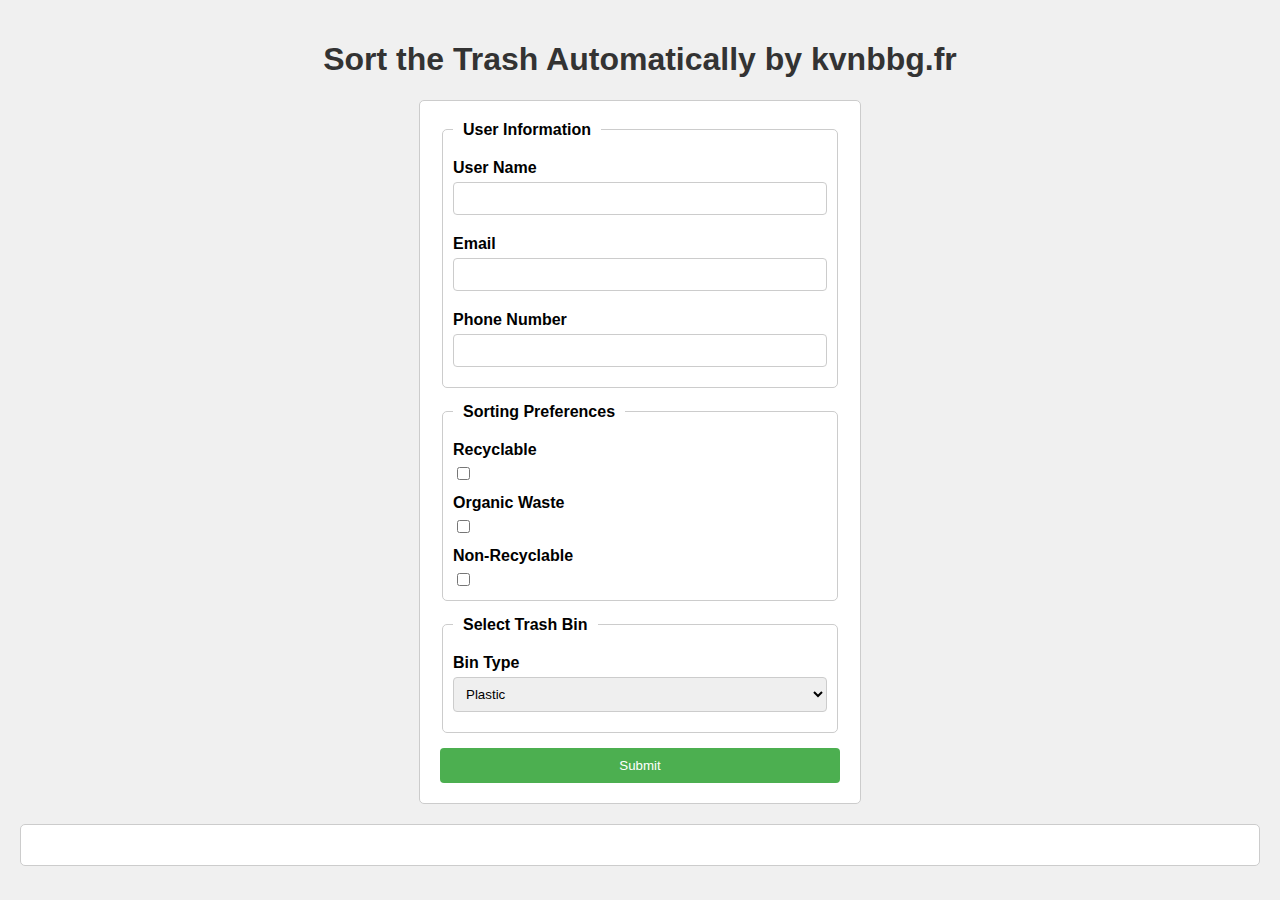
==== index.html @ 07b3e207 "Initial commit" ====
<!DOCTYPE html>
<html lang="en">
<head>
    <meta charset="UTF-8">
    <meta name="viewport" content="width=device-width, initial-scale=1.0">
    <title>Sort the Trash</title>
    <link rel="stylesheet" href="styles.css">
</head>
<body>
    <h1>Sort the Trash Automatically by kvnbbg.fr</h1>
    <form id="trashForm">
        <fieldset>
            <legend>User Information</legend>
            <label for="username">User Name</label>
            <input type="text" id="username" name="username">

            <label for="email">Email</label>
            <input type="email" id="email" name="email">

            <label for="phone">Phone Number</label>
            <input type="tel" id="phone" name="phone">
        </fieldset>

        <fieldset>
            <legend>Sorting Preferences</legend>
            <label for="recyclable">Recyclable</label>
            <input type="checkbox" id="recyclable" name="recyclable">

            <label for="organic">Organic Waste</label>
            <input type="checkbox" id="organic" name="organic">

            <label for="non-recyclable">Non-Recyclable</label>
            <input type="checkbox" id="non-recyclable" name="non-recyclable">
        </fieldset>

        <fieldset>
            <legend>Select Trash Bin</legend>
            <label for="bin-type">Bin Type</label>
            <select name="bin-type" id="bin-type">
                <option>Plastic</option>
                <option>Paper</option>
                <option>Glass</option>
                <option>Organic</option>
                <option>General Waste</option>
            </select>
        </fieldset>

        <input type="submit" value="Submit">
    </form>

    <div id="output"></div>

    <script src="script.js"></script>
</body>
</html>
---- styles.css ----
body {
    font-family: Arial, sans-serif;
    background-color: #f0f0f0;
    margin: 0;
    padding: 20px;
}

h1 {
    text-align: center;
    color: #333;
}

form {
    background: #ffffff;
    padding: 20px;
    margin: 20px auto;
    border: 1px solid #ccc;
    border-radius: 5px;
    max-width: 400px;
}

fieldset {
    border: 1px solid #ccc;
    border-radius: 5px;
    padding: 10px;
    margin-bottom: 15px;
}

legend {
    font-weight: bold;
    padding: 0 10px;
}

label {
    display: block;
    margin: 10px 0 5px;
    font-weight: bold;
}

input[type="text"],
input[type="email"],
input[type="tel"],
select {
    width: 100%;
    padding: 8px;
    margin-bottom: 10px;
    border: 1px solid #ccc;
    border-radius: 4px;
    box-sizing: border-box;
}

input[type="checkbox"] {
    margin-right: 10px;
}

input[type="submit"] {
    background-color: #4CAF50;
    color: white;
    padding: 10px 15px;
    border: none;
    border-radius: 4px;
    cursor: pointer;
    display: block;
    width: 100%;
    box-sizing: border-box;
}

input[type="submit"]:hover {
    background-color: #45a049;
}

#output {
    margin-top: 20px;
    padding: 20px;
    background-color: #ffffff;
    border: 1px solid #ccc;
    border-radius: 5px;
}
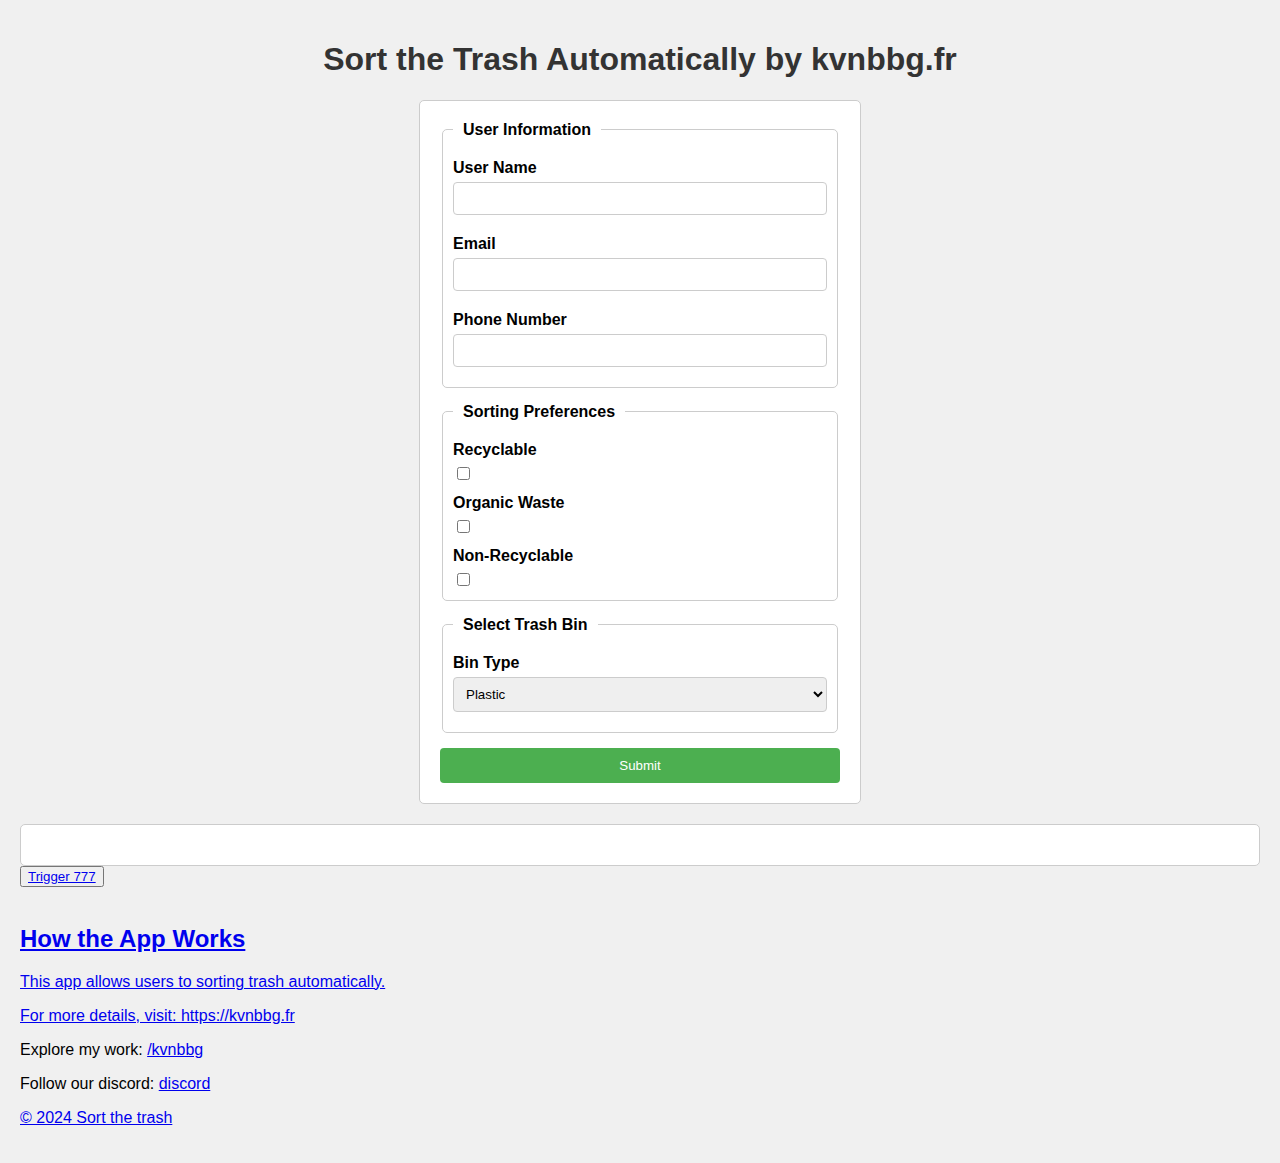
==== commit 1e16380c: "Update index.html" ====
--- a/index.html
+++ b/index.html
@@ -49,7 +49,22 @@
     </form>
 
     <div id="output"></div>
+     <div class="button-group">
+                    <button><a href="777.html">Trigger 777</button>
+                </div>
+</br>
+              <section class="info-section">
+                <h2>How the App Works</h2>
+                <p>This app allows users to sorting trash automatically. </p>
+                <p>For more details, visit: <a href="https://kvnbbg.fr" target="_blank">https://kvnbbg.fr</a></p>
+                <p>Explore my work: <a href="https://linktr.ee/kvnbbg" target="_blank">/kvnbbg</a></p>
+                <p>Follow our discord: <a href="https://discord.gg/VTSQM38uZT" target="_blank">discord</p>
+            </section>
+        </main>
+        <footer>
+            <p>&copy; 2024 Sort the trash</p>
+        </footer>
 
     <script src="script.js"></script>
 </body>
-</html>+</html>
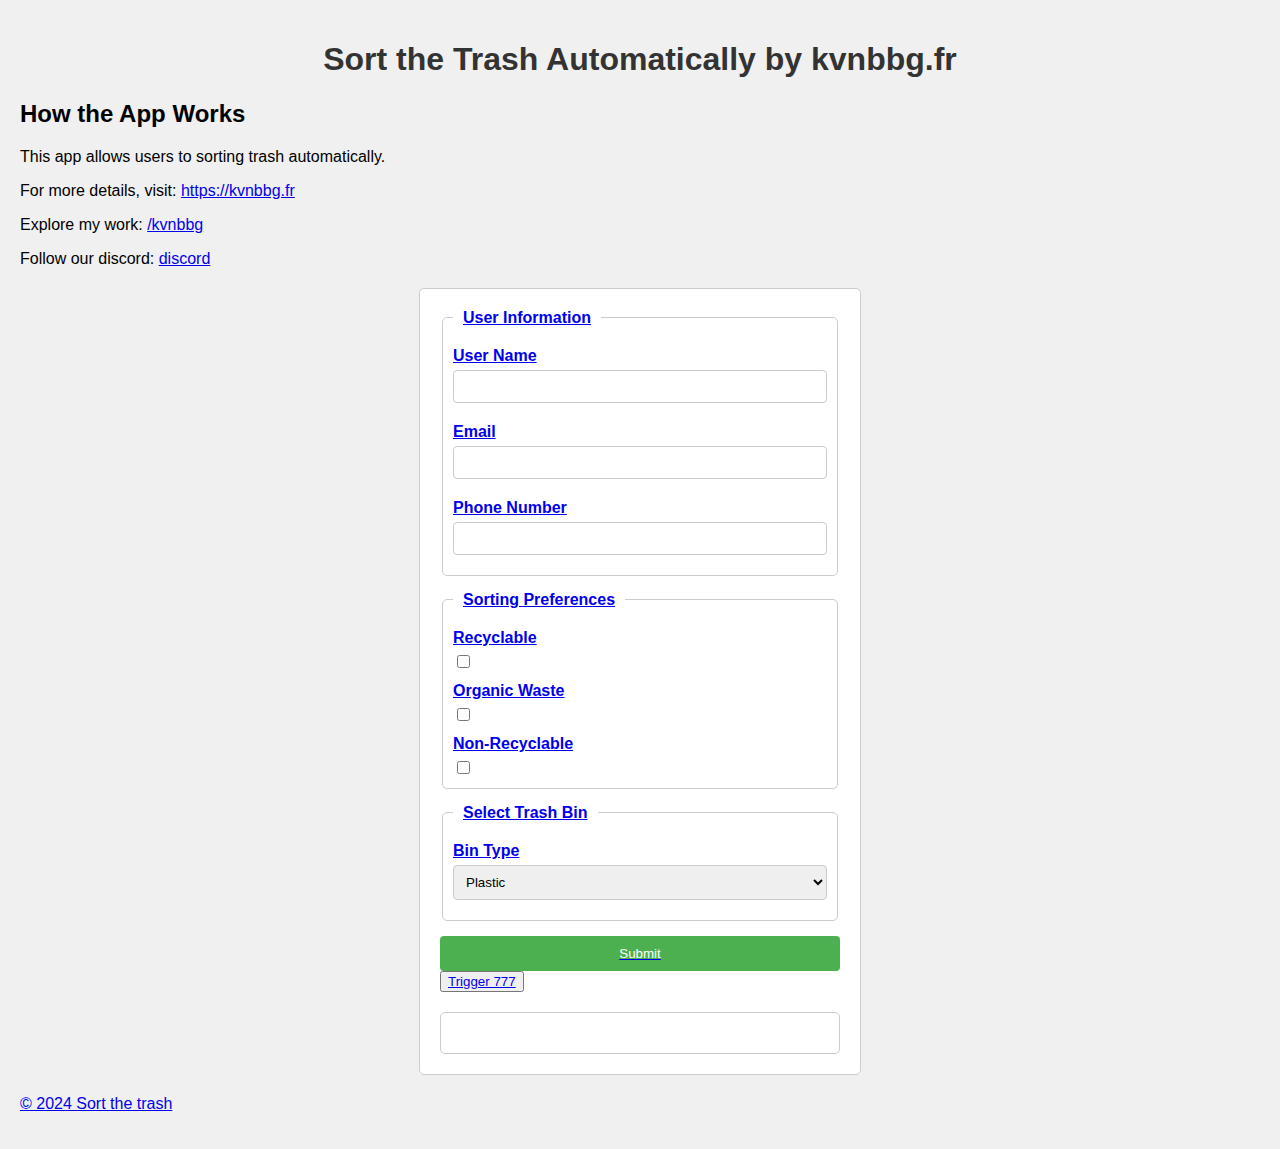
==== commit 6b45c4e7: "Update index.html" ====
--- a/index.html
+++ b/index.html
@@ -7,7 +7,18 @@
     <link rel="stylesheet" href="styles.css">
 </head>
 <body>
-    <h1>Sort the Trash Automatically by kvnbbg.fr</h1>
+    <header>
+         <h1>Sort the Trash Automatically by kvnbbg.fr</h1>
+            <section>
+                <h2>How the App Works</h2>
+                <p>This app allows users to sorting trash automatically. </p>
+                <p>For more details, visit: <a href="https://kvnbbg.fr" target="_blank">https://kvnbbg.fr</a></p>
+                <p>Explore my work: <a href="https://linktr.ee/kvnbbg" target="_blank">/kvnbbg</a></p>
+                <p>Follow our discord: <a href="https://discord.gg/VTSQM38uZT" target="_blank">discord</p>
+            </section>
+    </header>
+   
+    <main>
     <form id="trashForm">
         <fieldset>
             <legend>User Information</legend>
@@ -46,20 +57,12 @@
         </fieldset>
 
         <input type="submit" value="Submit">
+        <div class="button-group">
+          <button><a href="777.html">Trigger 777</button>
+     </div>
     </form>
 
     <div id="output"></div>
-     <div class="button-group">
-                    <button><a href="777.html">Trigger 777</button>
-                </div>
-</br>
-              <section class="info-section">
-                <h2>How the App Works</h2>
-                <p>This app allows users to sorting trash automatically. </p>
-                <p>For more details, visit: <a href="https://kvnbbg.fr" target="_blank">https://kvnbbg.fr</a></p>
-                <p>Explore my work: <a href="https://linktr.ee/kvnbbg" target="_blank">/kvnbbg</a></p>
-                <p>Follow our discord: <a href="https://discord.gg/VTSQM38uZT" target="_blank">discord</p>
-            </section>
         </main>
         <footer>
             <p>&copy; 2024 Sort the trash</p>
